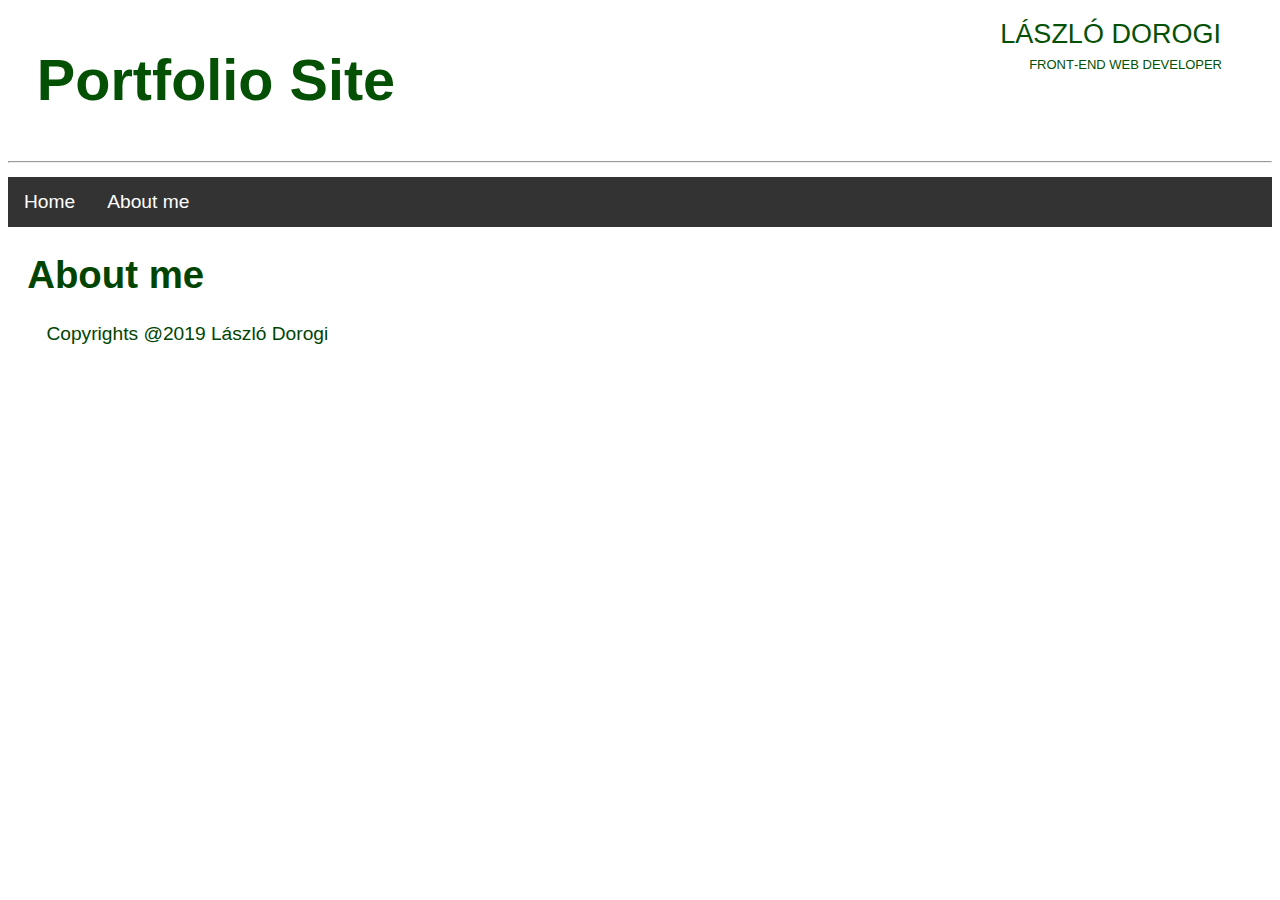
==== about.html @ 176d4bd0 "Initial commit" ====
<!DOCTYPE html>
<html>
<head>
	<meta charset="utf-8">
	<meta name="viewport" content="width=device-width, initial-scale=1, maximum-scale=1">
	<title>About me</title>
	<link rel="stylesheet" href="css/styles.css">
</head>
<body>
	<header>
		<h1 class="site-name">Portfolio Site</h1>
    <section class="identity">
			<div id="name">László Dorogi</div>
			<p>Front-end web developer</p>
		</section>
		<hr class="rule">	
		<nav>
			<ul class="menu">
  			<li><a href="index.html">Home</a></li>
  			<li><a href="about.html">About me</a></li>
			</ul>
		</nav>
	</header>

	<section class="about-me">
		<h1>About me</h1>
	</section>

	<footer>
		<p>Copyrights @2019 László Dorogi</p>	
	</footer>
</body>
</html>
---- css/styles.css ----
/* 
== general formats ==
 */
html {
  font: 1.2em Helvetica Neue, Helvetica, Arial, sans-serif;
  color: #333;
}

* {box-sizing: border-box;}

h1, h2, h3, footer {
	margin-left: .5em;
	color: #040;
}

p {
	margin: 0 0 1.5em 1.5em;
}


/*
==  header formatting ==
*/
.site-name {
  display: inline-block;
  font-size: 3em;
	color: rgb(4, 80, 4);
}

.identity {
	float: right;
	margin-right: 50px;
	font-variant-caps: all-small-caps;
	color: rgb(4, 80, 4);
}

#name {
	font-size: 2em;
}

.rule {
	width: 100%;
	display: inline-flex;
}


/*
== menu ==
*/
.menu {
	list-style-type: none;
	margin: 0;
	padding: 0;
	overflow: hidden;
	background-color: #333;
}

ul.menu li a {
		display: block;
    color: white;
    text-align: center;
    padding: 14px 16px;
    text-decoration: none;
}

ul.menu li a:hover {
    background-color: #111;
}

ul.menu li {float: left;}

@media screen and (max-width: 630px){
	ul.menu li {float: none;}
}


/*
== work section formattings ==
*/
.flex-img {
	width: 100%;
}

.work-img {
	 width: 100%;
	 flex: 1;
}

.work {
  width: 98%;
  height: 240px;
  margin: 20px auto;
 	display: flex;
 	height: auto;
 	color: #040;
}

.project {
  flex: 1;
  margin-right: 10px;
}

.project:last-child {
  margin-right: 0;
}

figcaption {
	font-variant-caps: all-small-caps;
	font-size: 1.5em;
  text-align: center;
}


@media screen and (max-width: 800px){
	.work{flex-direction: column;}
}
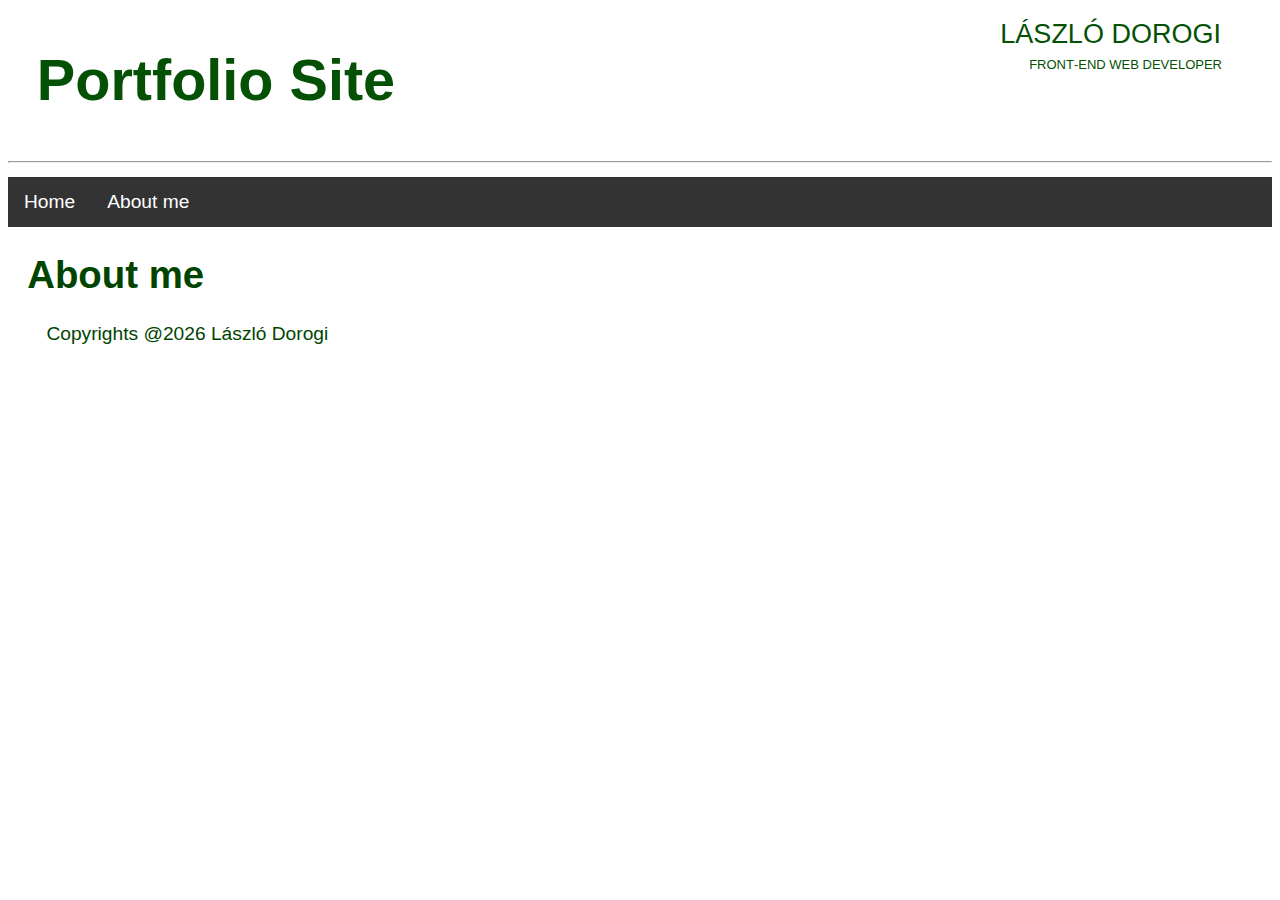
==== commit 4b85b6eb: "Handling of year with js" ====
--- a/about.html
+++ b/about.html
@@ -1,12 +1,15 @@
 <!DOCTYPE html>
 <html>
+  
 <head>
 	<meta charset="utf-8">
 	<meta name="viewport" content="width=device-width, initial-scale=1, maximum-scale=1">
 	<title>About me</title>
 	<link rel="stylesheet" href="css/styles.css">
 </head>
+
 <body>
+
 	<header>
 		<h1 class="site-name">Portfolio Site</h1>
     <section class="identity">
@@ -27,7 +30,11 @@
 	</section>
 
 	<footer>
-		<p>Copyrights @2019 László Dorogi</p>	
-	</footer>
+		<p>Copyrights @<span id="year"></span> László Dorogi</p>	
+  </footer>
+  
 </body>
-</html>+
+</html>
+
+<script src="js/services.js"></script>--- a/css/styles.css
+++ b/css/styles.css
@@ -110,6 +110,13 @@
   text-align: center;
 }
 
+.project-header {
+  display: flex;
+}
+
+ul.user-stories li {
+  margin-bottom: 10px;
+}
 
 @media screen and (max-width: 800px){
 	.work{flex-direction: column;}
